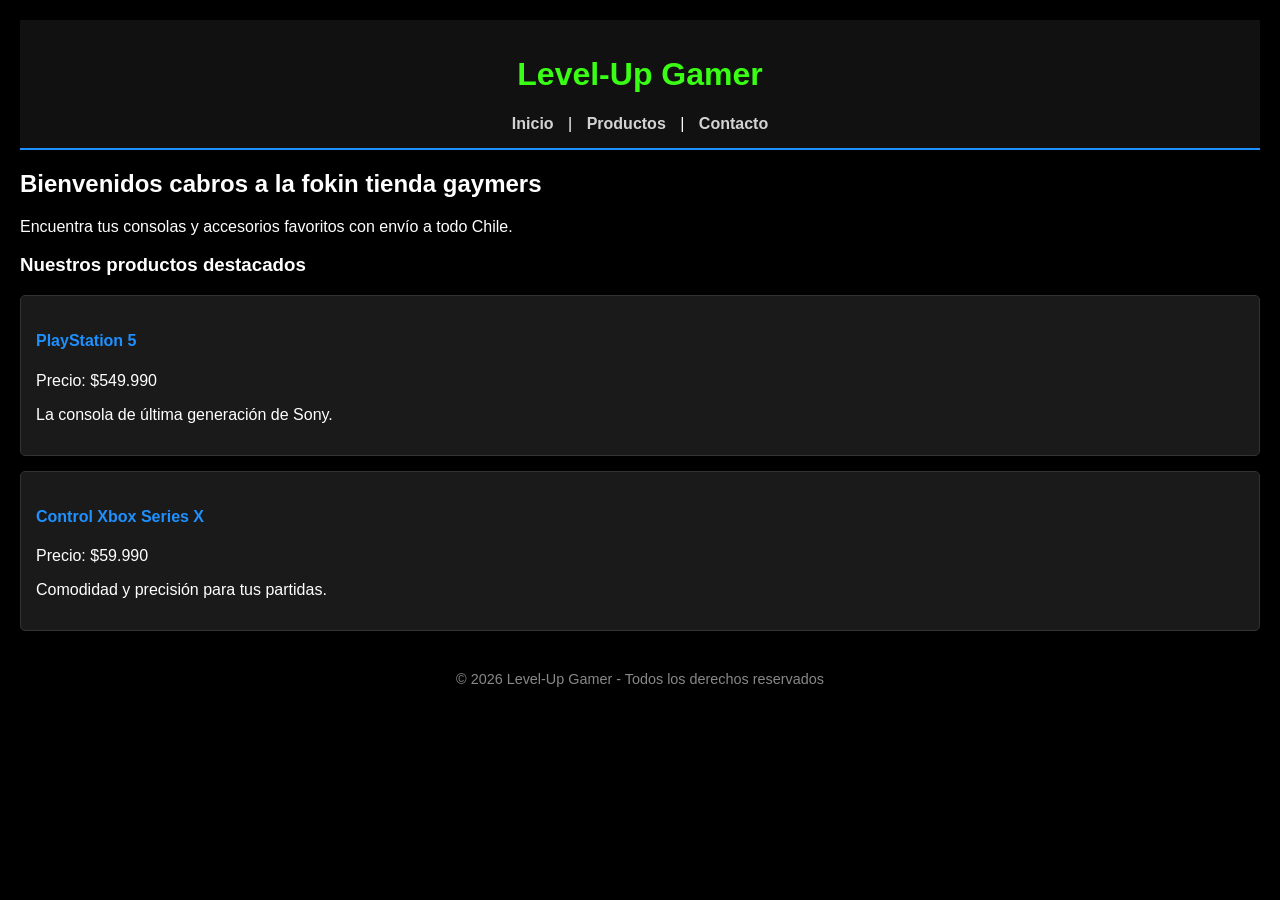
==== index.html @ 0430bebb "lug02-09 primeros archivos de html y css" ====
<!DOCTYPE html>
<html lang="es">
<head>
    <meta charset="UTF-8">
    <title>Level-Up Gamer</title>
    <!-- cargamos los estilos para que la página no se vea fea -->
    <link rel="stylesheet" href="styles.css">
</head>
<body>

    <header>
        <h1>Level-Up Gamer</h1>
        <!-- menú de navegación -->
        <nav>
            <a href="index.html">Inicio</a> | 
            <a href="#productos">Productos</a> | 
            <a href="#contacto">Contacto</a>
        </nav>
    </header>

    <main>
        <section>
            <h2>Bienvenidos cabros a la fokin tienda gaymers</h2>
            <p>Encuentra tus consolas y accesorios favoritos con envío a todo Chile.</p>
        </section>

        <section id="productos">
            <h3>Nuestros productos destacados</h3>
            
            <div class="producto">
                <h4>PlayStation 5</h4>
                <p>Precio: $549.990</p>
                <p>La consola de última generación de Sony.</p>
            </div>

            <div class="producto">
                <h4>Control Xbox Series X</h4>
                <p>Precio: $59.990</p>
                <p>Comodidad y precisión para tus partidas.</p>
            </div>
        </section>
    </main>

    <footer>
        <p>&copy; 2026 Level-Up Gamer - Todos los derechos reservados</p>
    </footer>

</body>
</html>
---- styles.css ----
body {
    background-color: #000000; 
    color: #ffffff;           
    font-family: Arial, sans-serif;
    margin: 0;
    padding: 20px;
}

header {
    background-color: #111111;
    padding: 15px;
    text-align: center;
    border-bottom: 2px solid #1E90FF; 
}

header h1 {
    color: #39FF14; 
}

nav a {
    color: #D3D3D3;
    text-decoration: none;
    margin: 0 10px;
    font-weight: bold;
}

nav a:hover {
    color: #1E90FF; 
}

.producto {
    background-color: #1a1a1a;
    border: 1px solid #333333;
    padding: 15px;
    margin-top: 15px;
    border-radius: 5px;
}

.producto h4 {
    color: #1E90FF;
}

/* pie de página */
footer {
    text-align: center;
    margin-top: 40px;
    color: #888888;
    font-size: 0.9rem;
}
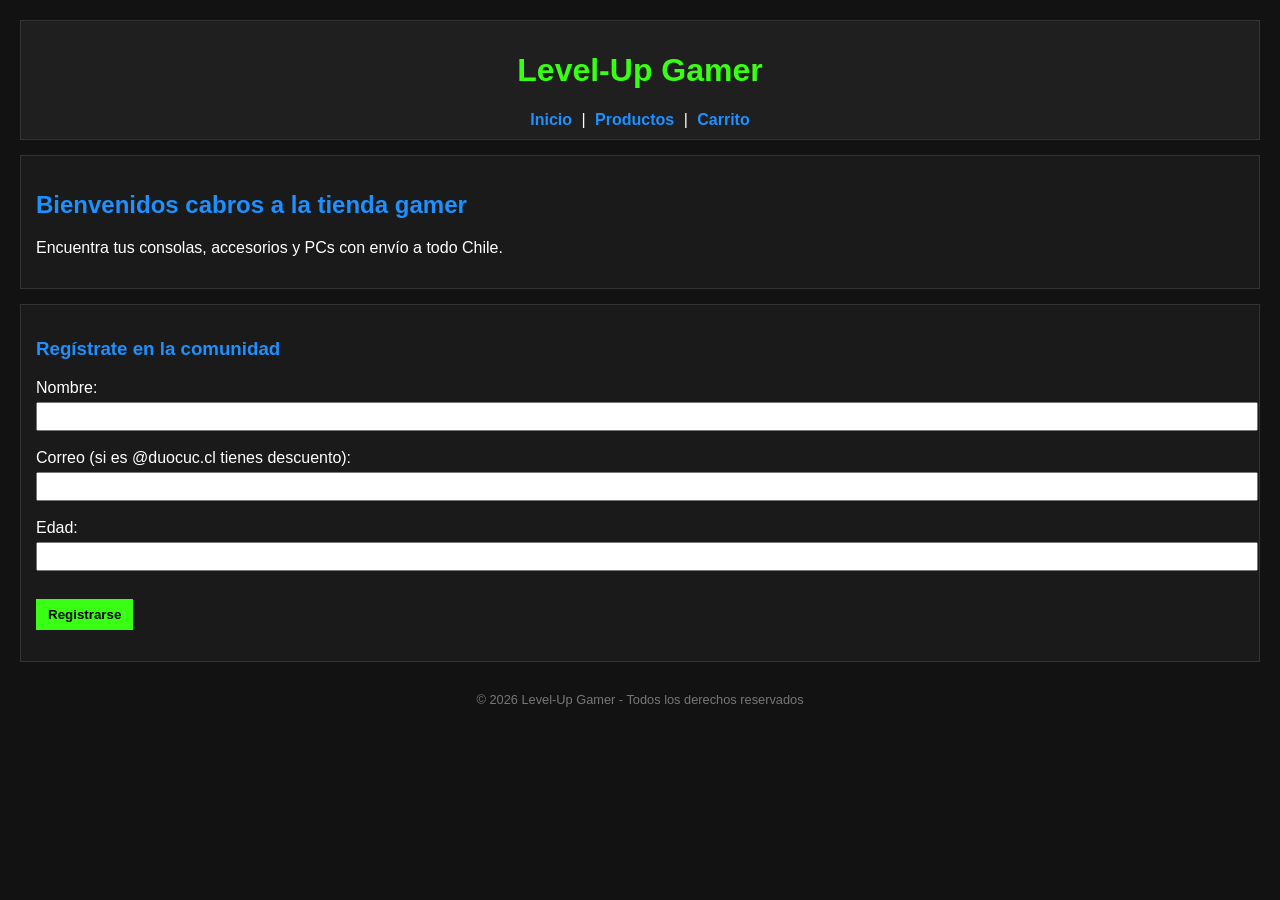
==== commit 664b352c: "lug02-09/22:14:0067 algo mas completito para tener una buena base  ✌︎㋡" ====
--- a/index.html
+++ b/index.html
@@ -2,42 +2,49 @@
 <html lang="es">
 <head>
     <meta charset="UTF-8">
-    <title>Level-Up Gamer</title>
-    <!-- cargamos los estilos para que la página no se vea fea -->
-    <link rel="stylesheet" href="styles.css">
+    <title>Level-Up Gamer - Inicio</title>
+    <!-- aquí cargamos los estilos globales -->
+    <link rel="stylesheet" href="css/styles.css">
 </head>
 <body>
 
     <header>
         <h1>Level-Up Gamer</h1>
-        <!-- menú de navegación -->
         <nav>
             <a href="index.html">Inicio</a> | 
-            <a href="#productos">Productos</a> | 
-            <a href="#contacto">Contacto</a>
+            <a href="productos.html">Productos</a> | 
+            <a href="carrito.html">Carrito</a>
         </nav>
     </header>
 
     <main>
         <section>
-            <h2>Bienvenidos cabros a la fokin tienda gaymers</h2>
-            <p>Encuentra tus consolas y accesorios favoritos con envío a todo Chile.</p>
+            <h2>Bienvenidos cabros a la tienda gamer</h2>
+            <p>Encuentra tus consolas, accesorios y PCs con envío a todo Chile.</p>
         </section>
 
-        <section id="productos">
-            <h3>Nuestros productos destacados</h3>
-            
-            <div class="producto">
-                <h4>PlayStation 5</h4>
-                <p>Precio: $549.990</p>
-                <p>La consola de última generación de Sony.</p>
-            </div>
-
-            <div class="producto">
-                <h4>Control Xbox Series X</h4>
-                <p>Precio: $59.990</p>
-                <p>Comodidad y precisión para tus partidas.</p>
-            </div>
+        <section id="registro">
+            <h3>Regístrate en la comunidad</h3>
+            <form id="formRegistro">
+                <div>
+                    <label for="nombre">Nombre:</label><br>
+                    <input type="text" id="nombre" required>
+                </div>
+                <br>
+                <div>
+                    <label for="correo">Correo (si es @duocuc.cl tienes descuento):</label><br>
+                    <input type="email" id="correo" required>
+                </div>
+                <br>
+                <div>
+                    <label for="edad">Edad:</label><br>
+                    <input type="number" id="edad" required>
+                </div>
+                <br>
+                <button type="submit">Registrarse</button>
+            </form>
+            <p id="mensajeError" style="color: red;"></p>
+            <p id="mensajeExito" style="color: #39FF14;"></p>
         </section>
     </main>
 
@@ -46,4 +53,4 @@
     </footer>
 
 </body>
-</html> +</html>
--- a/css/styles.css
+++ b/css/styles.css
@@ -0,0 +1,79 @@
+body {
+    background-color: #121212; 
+    color: #ffffff;
+    font-family: Arial, sans-serif;
+    margin: 20px;
+}
+
+header {
+    background-color: #1f1f1f;
+    padding: 10px;
+    text-align: center;
+    border: 1px solid #333;
+}
+
+header h1 {
+    color: #39FF14;
+}
+
+nav a {
+    color: #1E90FF;
+    text-decoration: none;
+    margin: 0 5px;
+    font-weight: bold;
+}
+
+nav a:hover {
+    text-decoration: underline;
+}
+
+section {
+    background-color: #1a1a1a;
+    padding: 15px;
+    margin-top: 15px;
+    border: 1px solid #333;
+}
+
+h2, h3 {
+    color: #1E90FF;
+}
+
+.producto {
+    background-color: #222222;
+    padding: 10px;
+    margin-top: 10px;
+    border-left: 4px solid #39FF14;
+}
+
+.producto h4 {
+    margin: 0 0 5px 0;
+    color: #fff;
+}
+
+input {
+    padding: 5px;
+    width: 100%;
+    margin-top: 5px;
+}
+
+button {
+    background-color: #39FF14;
+    color: black;
+    padding: 8px 12px;
+    border: none;
+    font-weight: bold;
+    cursor: pointer;
+    margin-top: 10px;
+}
+
+button:hover {
+    background-color: #1E90FF;
+    color: white;
+}
+
+footer {
+    text-align: center;
+    margin-top: 30px;
+    color: #777;
+    font-size: 0.8rem;
+}
